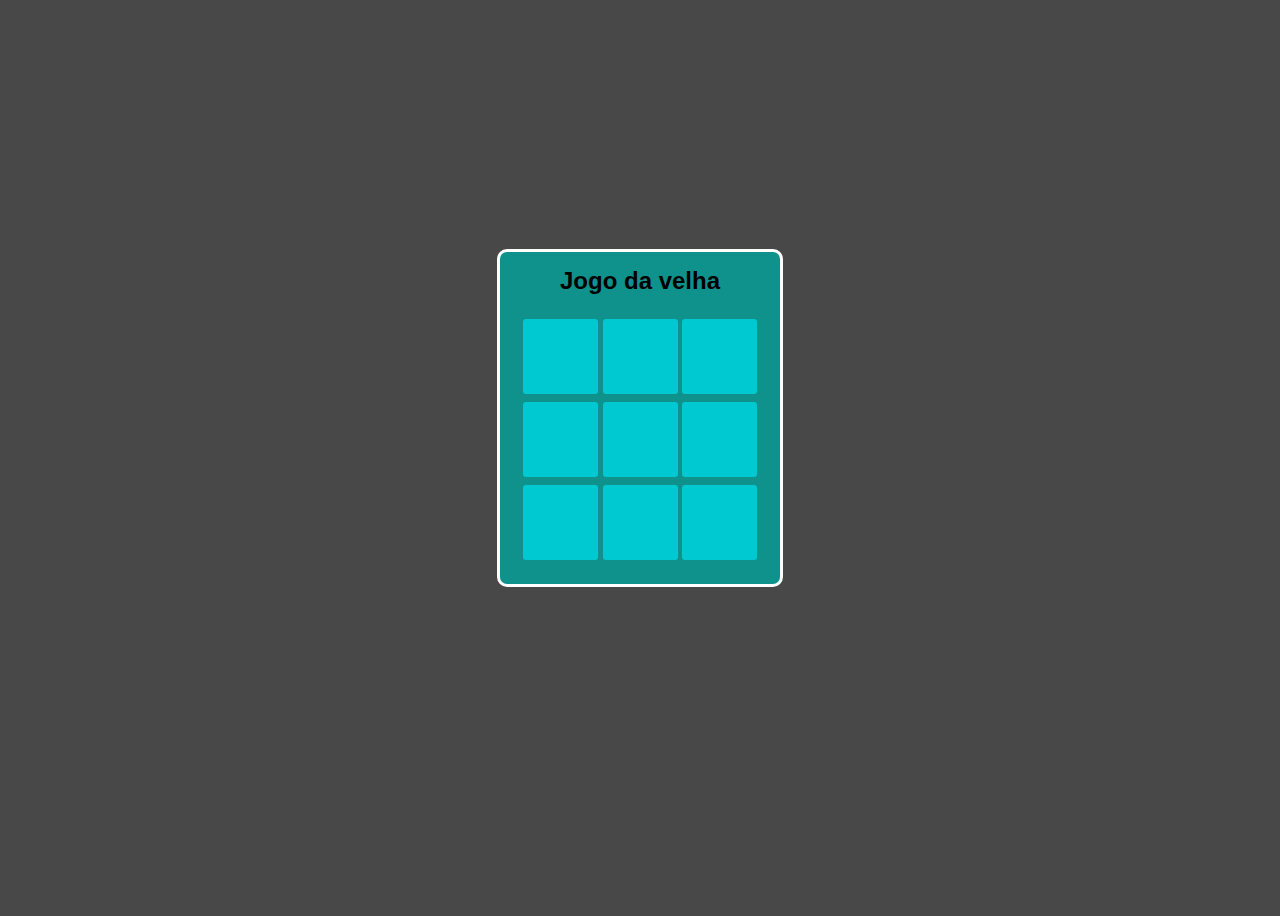
==== index.html @ adf7574b "publicando" ====
<!DOCTYPE html>
<html lang="en">
	<head>
		<meta charset="UTF-8" />
		<meta http-equiv="X-UA-Compatible" content="IE=edge" />
		<meta name="viewport" content="width=device-width, initial-scale=1.0" />
		<title>Document</title>
		
		<link rel="stylesheet" href="estilos.css" />
	</head>
	<body>
		<div id="tela-escura"></div>
		<div class="container">
			<h2>Jogo da velha</h2>
			<div class="grid">
				<div class="celula" id="0"></div>
				<div class="celula" id="1"></div>
				<div class="celula" id="2"></div>
				<div class="celula" id="3"></div>
				<div class="celula" id="4"></div>
				<div class="celula" id="5"></div>
				<div class="celula" id="6"></div>
				<div class="celula" id="7"></div>
				<div class="celula" id="8"></div>
			</div>
		</div>
		<p id="saida"></p>


		<script src="js/script.js"></script>
	</body>
</html>
---- estilos.css ----
body{
    display: flex;
    background-color: #484848;
    height: 100vh;;
    justify-content: center;
    align-items: center;
    flex-direction: column;
    font-family: sans-serif;
    
}
h2, h3{
    margin-top: -5px;
    text-align: center;
}

#tela-escura{
    width: 100%;
    height: 100%;
    opacity: 0.95%;
    color: rgb(0, 0, 0);
    display: none;
    padding-top: 20px;
    position: absolute;
    background-color:rgb(255, 255, 255);
}
.container{
    
    margin: 0 auto;
    max-width: 240px;
    padding: 20px;
    border-radius: 10px;
    background-color: #0f928c;
    border: 3px solid #fff;
}

.grid{
    
    display: flex;
    flex-flow:row wrap;
    justify-content: space-evenly;
}
.celula{
    width: 75px;
    height: 65px;
    font-size: 30pt;
    margin: 4px 2px;
    padding-top: 10px;
    border-radius: 3px;
    text-align: center;
    background-color: #00c9d2;

}
#saida{
    color: #fff;
    font-size: 2.5rem;
}

/*  */
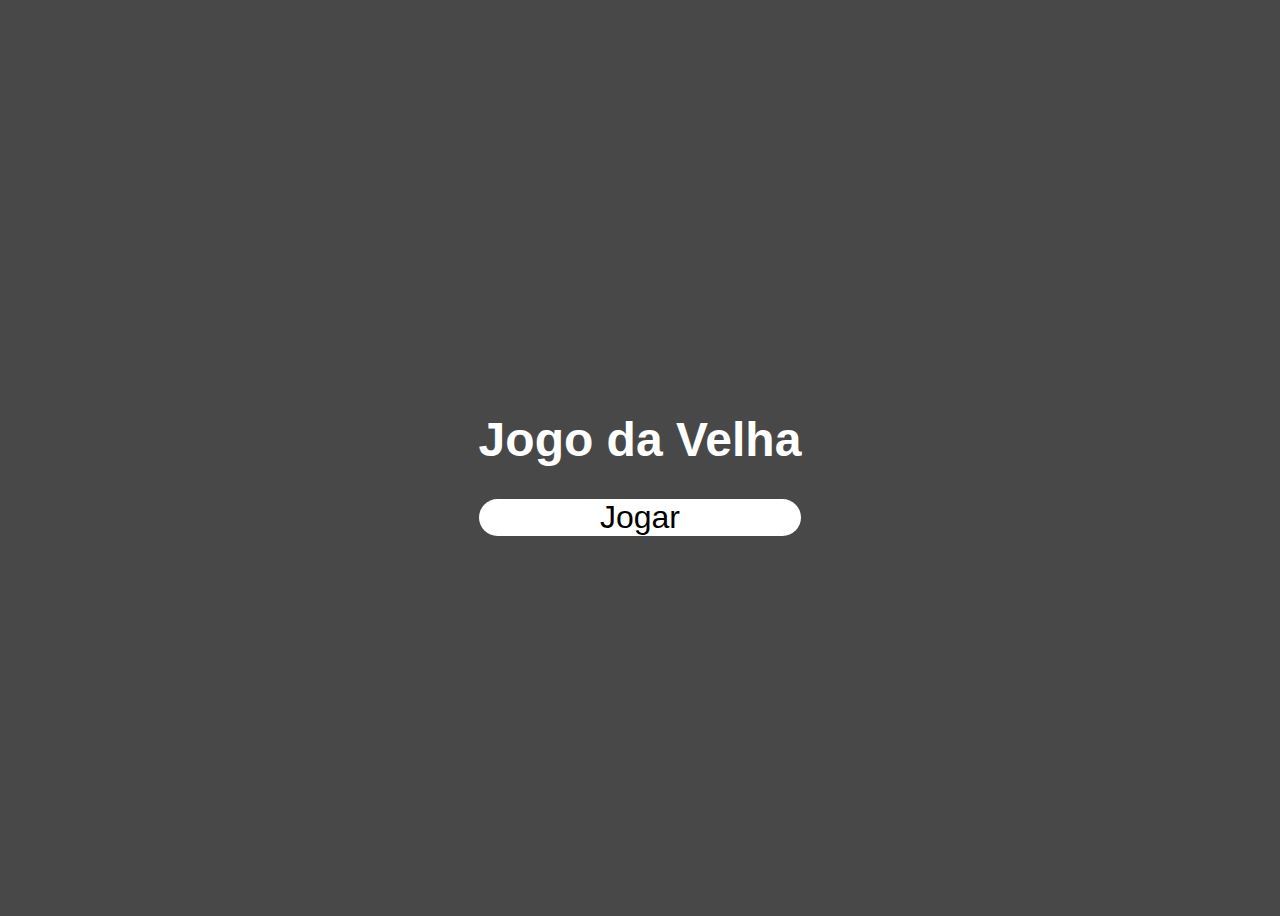
==== commit 09321122: "atualizacao" ====
--- a/index.html
+++ b/index.html
@@ -1,32 +1,19 @@
 <!DOCTYPE html>
 <html lang="en">
-	<head>
-		<meta charset="UTF-8" />
-		<meta http-equiv="X-UA-Compatible" content="IE=edge" />
-		<meta name="viewport" content="width=device-width, initial-scale=1.0" />
-		<title>Document</title>
-		
-		<link rel="stylesheet" href="estilos.css" />
-	</head>
-	<body>
-		<div id="tela-escura"></div>
-		<div class="container">
-			<h2>Jogo da velha</h2>
-			<div class="grid">
-				<div class="celula" id="0"></div>
-				<div class="celula" id="1"></div>
-				<div class="celula" id="2"></div>
-				<div class="celula" id="3"></div>
-				<div class="celula" id="4"></div>
-				<div class="celula" id="5"></div>
-				<div class="celula" id="6"></div>
-				<div class="celula" id="7"></div>
-				<div class="celula" id="8"></div>
-			</div>
-		</div>
-		<p id="saida"></p>
+<head>
+    <meta charset="UTF-8">
+    <meta http-equiv="X-UA-Compatible" content="IE=edge">
+    <meta name="viewport" content="width=device-width, initial-scale=1.0">
+    <title>jogo</title>
+    <link rel="stylesheet" href="/estilos2.css">
+</head>
+<body>
+    <div class="btn">
+        <h1>Jogo da Velha</h1>
+        <div class="botao">
+            <a href="../jogo-da-velha/jogo.html"> Jogar</a>
+        </div>
+    </div>
 
-
-		<script src="js/script.js"></script>
-	</body>
-</html>
+</body>
+</html>--- a/estilos2.css
+++ b/estilos2.css
@@ -0,0 +1,46 @@
+body{
+    background-color: #484848;
+    font-family: sans-serif;
+
+    display: flex;
+    justify-content: center;
+    align-items: center;
+    flex-direction: column;
+
+    height: 100vh;
+
+}
+.bnt{
+    display: flex;
+    flex-direction: column;
+    text-align: center;
+
+}
+.btn h1{
+    color: white;
+    font-size: 3rem;
+    font-weight: bold;
+    
+}
+
+
+
+.botao{
+    width: 100%;
+    border-radius: 20px;
+    
+    display: flex;
+    justify-content: center;
+    align-items: center;
+
+    background-color: #fff;
+    font-size: 2rem;
+   
+}
+.botao a{
+    width: 100%;
+
+    text-align: center;
+    text-decoration: none;
+    color: black;
+}
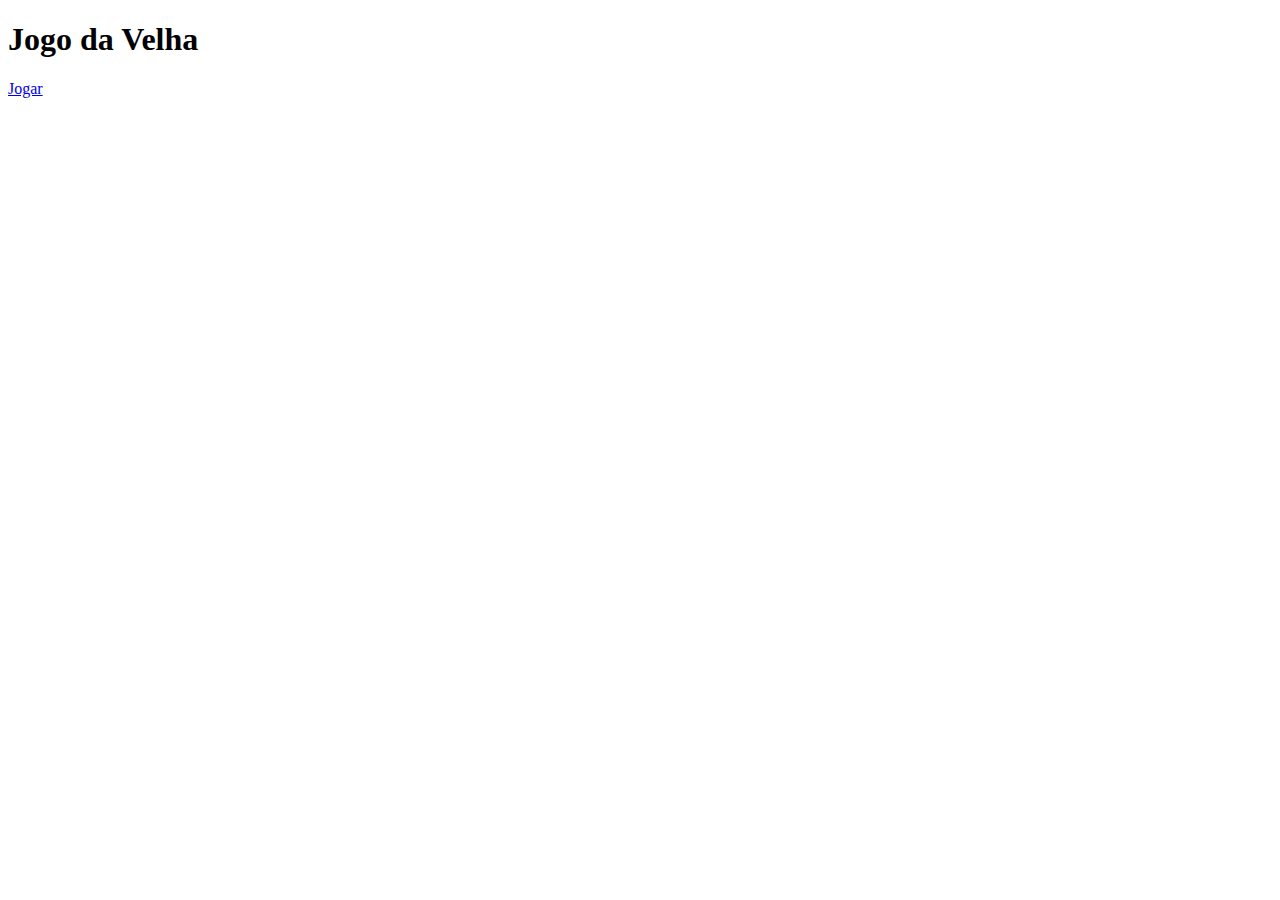
==== commit 7eab838d: "links" ====
--- a/index.html
+++ b/index.html
@@ -5,7 +5,7 @@
     <meta http-equiv="X-UA-Compatible" content="IE=edge">
     <meta name="viewport" content="width=device-width, initial-scale=1.0">
     <title>jogo</title>
-    <link rel="stylesheet" href="/estilos2.css">
+    <link rel="stylesheet" href="../jogo-da-velha/estilos2.css">
 </head>
 <body>
     <div class="btn">
@@ -16,4 +16,4 @@
     </div>
 
 </body>
-</html>+</html>
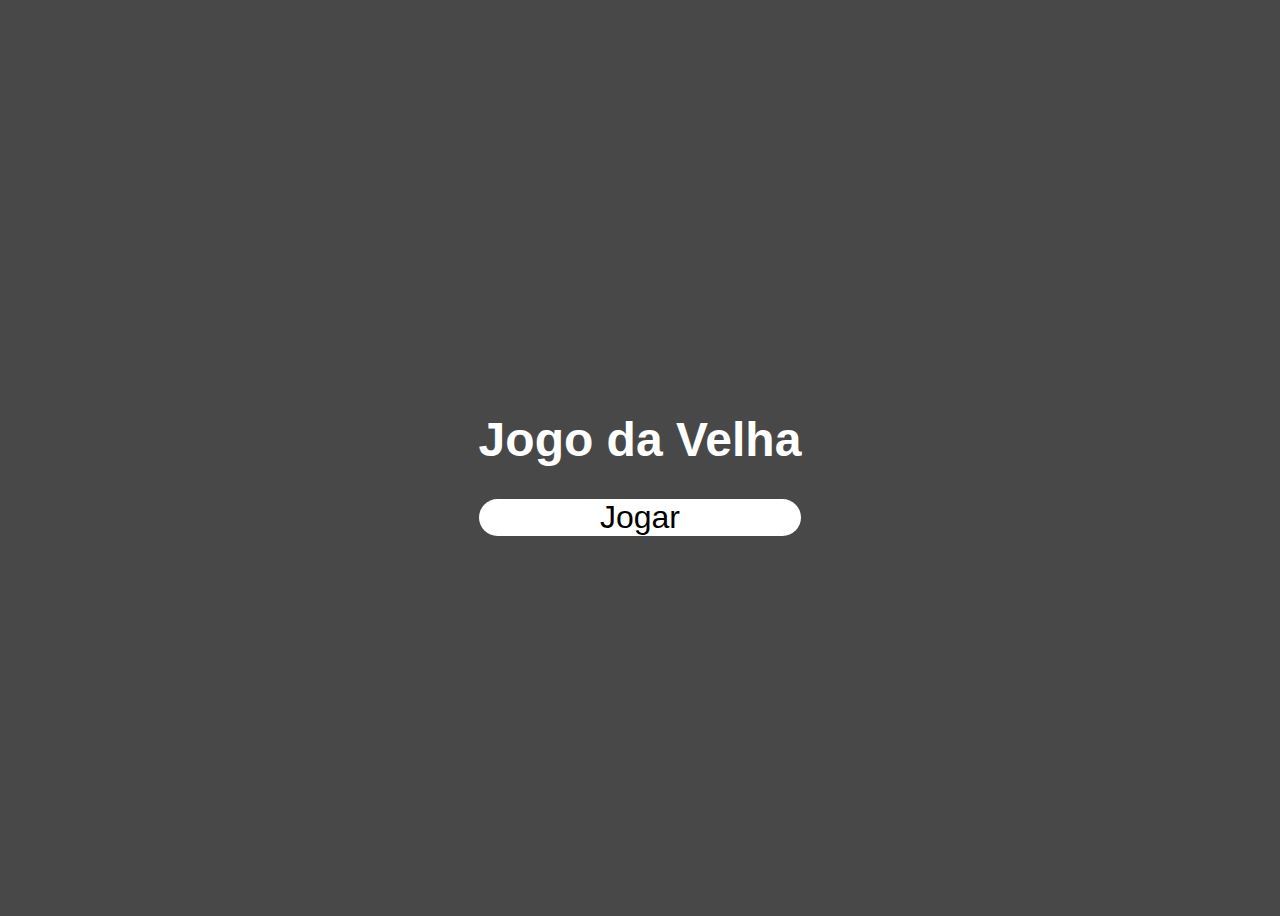
==== commit fa169fc3: "links" ====
--- a/index.html
+++ b/index.html
@@ -5,13 +5,13 @@
     <meta http-equiv="X-UA-Compatible" content="IE=edge">
     <meta name="viewport" content="width=device-width, initial-scale=1.0">
     <title>jogo</title>
-    <link rel="stylesheet" href="../jogo-da-velha/estilos2.css">
+    <link rel="stylesheet" href="./estilos2.css">
 </head>
 <body>
     <div class="btn">
         <h1>Jogo da Velha</h1>
         <div class="botao">
-            <a href="../jogo-da-velha/jogo.html"> Jogar</a>
+            <a href="./jogo.html"> Jogar</a>
         </div>
     </div>
 
--- a/estilos2.css
+++ b/estilos2.css
@@ -0,0 +1,46 @@
+body{
+    background-color: #484848;
+    font-family: sans-serif;
+
+    display: flex;
+    justify-content: center;
+    align-items: center;
+    flex-direction: column;
+
+    height: 100vh;
+
+}
+.bnt{
+    display: flex;
+    flex-direction: column;
+    text-align: center;
+
+}
+.btn h1{
+    color: white;
+    font-size: 3rem;
+    font-weight: bold;
+    
+}
+
+
+
+.botao{
+    width: 100%;
+    border-radius: 20px;
+    
+    display: flex;
+    justify-content: center;
+    align-items: center;
+
+    background-color: #fff;
+    font-size: 2rem;
+   
+}
+.botao a{
+    width: 100%;
+
+    text-align: center;
+    text-decoration: none;
+    color: black;
+}
